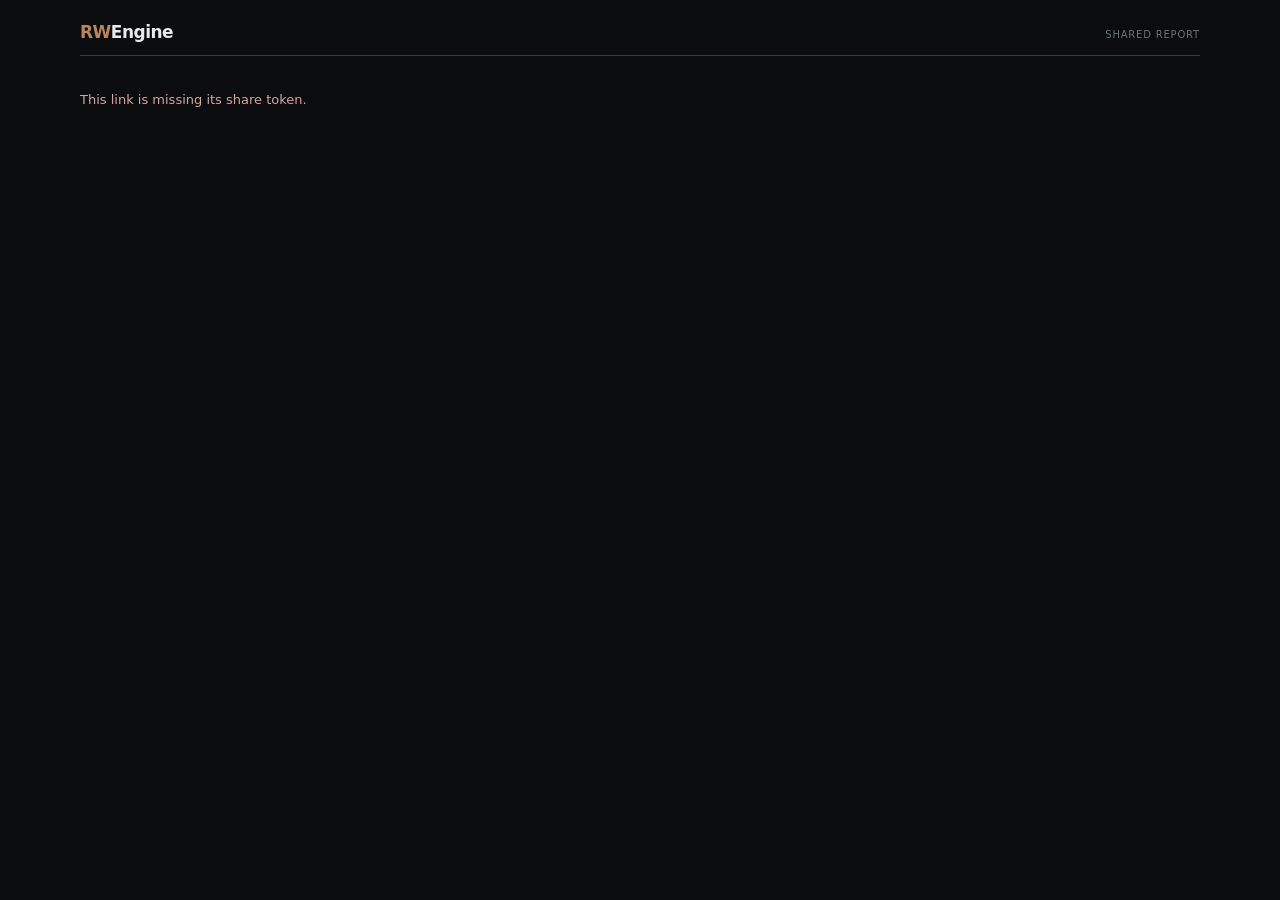
==== share/index.html @ 5f28d9b9 "Bump shared report design asset" ====
<!DOCTYPE html>
<html lang="en">
<head>
  <meta charset="UTF-8" />
  <meta name="viewport" content="width=device-width, initial-scale=1.0" />
  <meta name="robots" content="noindex,nofollow" />
  <title>RWEngine · Shared report</title>
  <link rel="stylesheet" href="/share/share.css?v=2" />
</head>
<body>
  <main class="share-shell">
    <header class="share-header">
      <a class="wordmark" href="/"><span>RW</span>Engine</a>
      <span>Shared report</span>
    </header>

    <section id="loadingState" class="state">Loading report…</section>
    <section id="errorState" class="state error hidden"></section>

    <article id="reportView" class="hidden">
      <header class="report-heading">
        <div>
          <p id="reportMeta" class="meta">Ranked war</p>
          <h1 id="reportTitle">War report</h1>
          <p id="reportDate" class="muted"></p>
        </div>
        <span class="read-only">Read only</span>
      </header>

      <section id="scoreLine" class="score-line"></section>
      <section id="summaryGrid" class="summary-grid"></section>

      <div class="table-wrap">
        <table>
          <thead>
            <tr>
              <th>Member</th>
              <th>Hits</th>
              <th>Assists</th>
              <th>Outside</th>
              <th>Score +</th>
              <th>Score -</th>
              <th>Net</th>
            </tr>
          </thead>
          <tbody id="memberRows"></tbody>
        </table>
      </div>

      <footer class="report-footer">
        <span>Public RWEngine link</span>
        <span id="sharedAt"></span>
      </footer>
    </article>
  </main>

  <script type="module" src="/share/share.js?v=1"></script>
</body>
</html>
---- share/share.css ----
:root {
  --bg: #0a0c0d;
  --panel: #101315;
  --border: #343a3d;
  --border-soft: #202527;
  --text: #e7eaeb;
  --muted: #91999d;
  --muted-dim: #697277;
  --accent: #b98560;
  --danger: #d9a2a2;
}

* { box-sizing: border-box; }

html, body {
  margin: 0;
  min-height: 100%;
}

body {
  background: var(--bg);
  color: var(--text);
  font-family: Inter, ui-sans-serif, system-ui, -apple-system, BlinkMacSystemFont, "Segoe UI", sans-serif;
  font-size: 13px;
}

.hidden { display: none !important; }

.share-shell {
  width: min(1120px, calc(100% - 32px));
  margin: 0 auto;
  padding: 22px 0 40px;
}

.share-header {
  display: flex;
  align-items: baseline;
  justify-content: space-between;
  gap: 20px;
  padding-bottom: 13px;
  border-bottom: 1px solid var(--border);
  color: var(--muted-dim);
  font-size: 10px;
  text-transform: uppercase;
  letter-spacing: .08em;
}

.wordmark {
  color: var(--text);
  font-size: 17px;
  font-weight: 750;
  letter-spacing: -.03em;
  text-decoration: none;
  text-transform: none;
}

.wordmark span { color: var(--accent); }

.state {
  padding: 36px 0;
  color: var(--muted);
}

.state.error { color: var(--danger); }

.report-heading {
  display: flex;
  align-items: flex-start;
  justify-content: space-between;
  gap: 20px;
  padding: 24px 0 16px;
}

.meta {
  margin: 0;
  color: var(--muted-dim);
  font-size: 9px;
  font-weight: 700;
  text-transform: uppercase;
  letter-spacing: .08em;
}

h1 {
  margin: 3px 0 4px;
  font-size: 24px;
  font-weight: 650;
  letter-spacing: -.03em;
}

.muted {
  margin: 0;
  color: var(--muted);
}

.read-only {
  flex: 0 0 auto;
  color: var(--muted-dim);
  font-size: 9px;
  text-transform: uppercase;
  letter-spacing: .08em;
}

.score-line {
  display: grid;
  grid-template-columns: minmax(0,1fr) auto minmax(0,1fr);
  align-items: baseline;
  gap: 18px;
  padding: 13px 0;
  border-top: 1px solid var(--border);
  border-bottom: 1px solid var(--border);
}

.score-side {
  display: flex;
  align-items: baseline;
  justify-content: flex-end;
  gap: 10px;
  min-width: 0;
}

.score-side.opponent { justify-content: flex-start; }

.score-side span {
  overflow: hidden;
  color: var(--muted);
  text-overflow: ellipsis;
  white-space: nowrap;
}

.score-side strong {
  font-size: 19px;
  font-variant-numeric: tabular-nums;
}

.score-label {
  color: var(--muted-dim);
  font-size: 9px;
  text-transform: uppercase;
  letter-spacing: .07em;
  white-space: nowrap;
}

.summary-grid {
  display: grid;
  grid-template-columns: repeat(4, minmax(0, 1fr));
  border-bottom: 1px solid var(--border);
}

.summary-item {
  padding: 11px 12px 11px 0;
  border-right: 1px solid var(--border-soft);
}

.summary-item + .summary-item { padding-left: 12px; }
.summary-item:last-child { border-right: 0; }

.summary-item span {
  display: block;
  color: var(--muted-dim);
  font-size: 8px;
  font-weight: 700;
  text-transform: uppercase;
  letter-spacing: .07em;
}

.summary-item strong {
  display: block;
  margin-top: 3px;
  font-size: 15px;
  font-weight: 650;
}

.table-wrap {
  overflow-x: auto;
  margin-top: 18px;
}

table {
  width: 100%;
  border-collapse: collapse;
  white-space: nowrap;
}

th, td {
  padding: 8px 7px;
  border-bottom: 1px solid var(--border-soft);
  text-align: right;
  font-variant-numeric: tabular-nums;
}

th {
  color: var(--muted-dim);
  font-size: 8px;
  font-weight: 700;
  letter-spacing: .07em;
  text-transform: uppercase;
}

th:first-child, td:first-child { text-align: left; }

tbody tr:hover { background: rgba(255,255,255,.018); }

.member-link {
  color: var(--text);
  font-weight: 650;
  text-decoration: none;
}

.member-link:hover { color: var(--accent); }

.member-link small {
  display: block;
  margin-top: 1px;
  color: var(--muted-dim);
  font-size: 9px;
  font-weight: 400;
}

.net { font-weight: 700; }

.report-footer {
  display: flex;
  justify-content: space-between;
  gap: 18px;
  padding-top: 14px;
  color: var(--muted-dim);
  font-size: 9px;
  text-transform: uppercase;
  letter-spacing: .06em;
}

@media (max-width: 720px) {
  .share-shell {
    width: min(100% - 20px, 1120px);
    padding-top: 14px;
  }

  .report-heading,
  .report-footer {
    flex-direction: column;
  }

  .score-line {
    grid-template-columns: 1fr;
    gap: 5px;
  }

  .score-side,
  .score-side.opponent {
    justify-content: space-between;
  }

  .score-label { display: none; }

  .summary-grid {
    grid-template-columns: repeat(2, minmax(0, 1fr));
  }

  .summary-item:nth-child(2) { border-right: 0; }
}
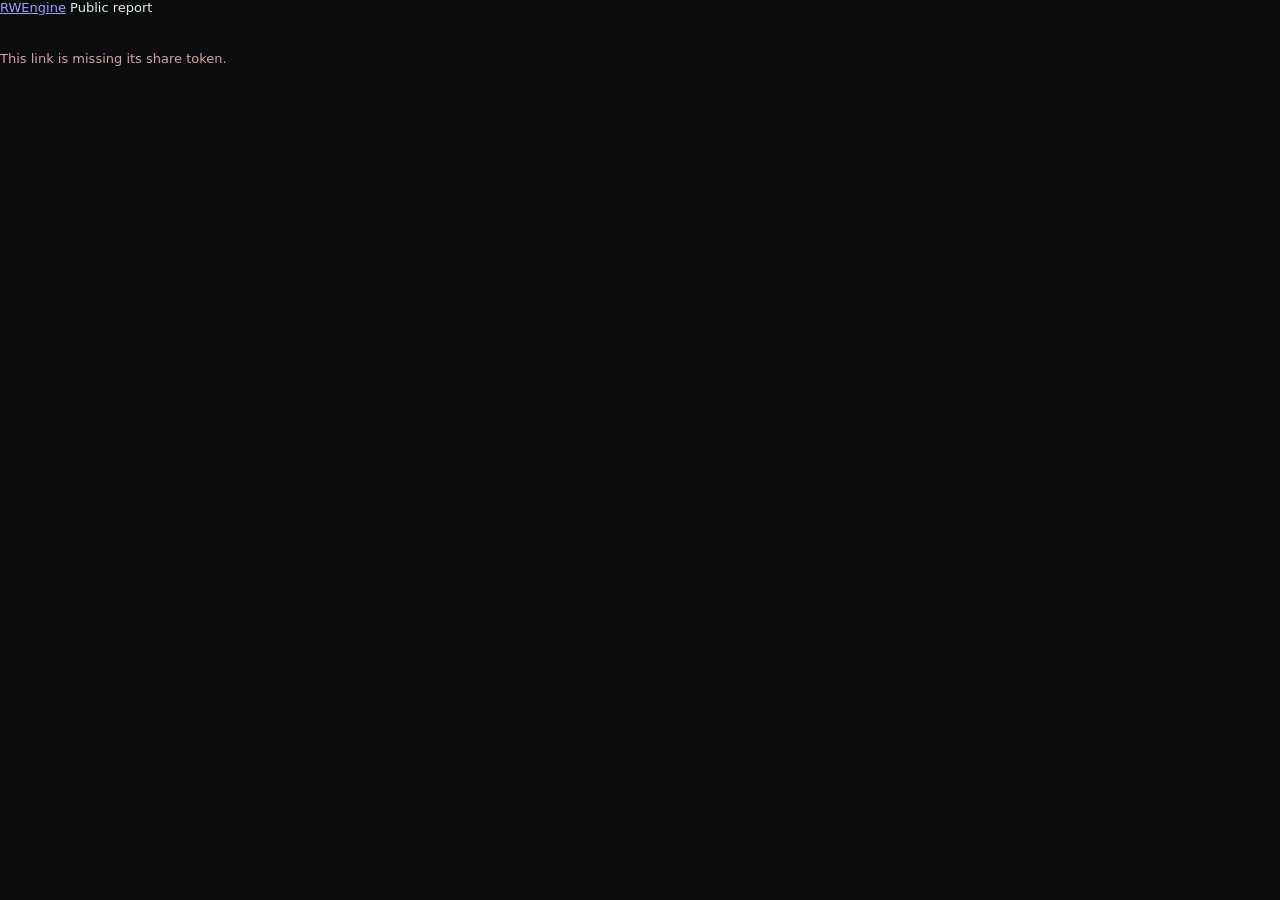
==== commit d9486b90: "Rebuild public report shell" ====
--- a/share/index.html
+++ b/share/index.html
@@ -4,31 +4,34 @@
   <meta charset="UTF-8" />
   <meta name="viewport" content="width=device-width, initial-scale=1.0" />
   <meta name="robots" content="noindex,nofollow" />
+  <meta name="color-scheme" content="dark" />
   <title>RWEngine · Shared report</title>
-  <link rel="stylesheet" href="/share/share.css?v=2" />
+  <link rel="stylesheet" href="/share/share.css?v=3" />
 </head>
 <body>
-  <main class="share-shell">
-    <header class="share-header">
-      <a class="wordmark" href="/"><span>RW</span>Engine</a>
-      <span>Shared report</span>
-    </header>
+  <header class="topbar">
+    <div class="topbar-inner">
+      <a href="/" class="brand">RWEngine</a>
+      <span>Public report</span>
+    </div>
+  </header>
 
-    <section id="loadingState" class="state">Loading report…</section>
-    <section id="errorState" class="state error hidden"></section>
+  <main class="report-shell">
+    <div id="loadingState" class="state">Loading report…</div>
+    <div id="errorState" class="state error hidden"></div>
 
     <article id="reportView" class="hidden">
-      <header class="report-heading">
+      <header class="report-head">
         <div>
-          <p id="reportMeta" class="meta">Ranked war</p>
+          <p id="reportMeta" class="kicker">Ranked war</p>
           <h1 id="reportTitle">War report</h1>
-          <p id="reportDate" class="muted"></p>
+          <p id="reportDate"></p>
         </div>
         <span class="read-only">Read only</span>
       </header>
 
-      <section id="scoreLine" class="score-line"></section>
-      <section id="summaryGrid" class="summary-grid"></section>
+      <div id="scoreLine" class="score-line"></div>
+      <div id="summaryGrid" class="summary-grid"></div>
 
       <div class="table-wrap">
         <table>
@@ -47,13 +50,13 @@
         </table>
       </div>
 
-      <footer class="report-footer">
-        <span>Public RWEngine link</span>
+      <footer class="report-foot">
+        <span>RWEngine public link</span>
         <span id="sharedAt"></span>
       </footer>
     </article>
   </main>
 
-  <script type="module" src="/share/share.js?v=1"></script>
+  <script type="module" src="/share/share.js?v=2"></script>
 </body>
-</html>
+</html>
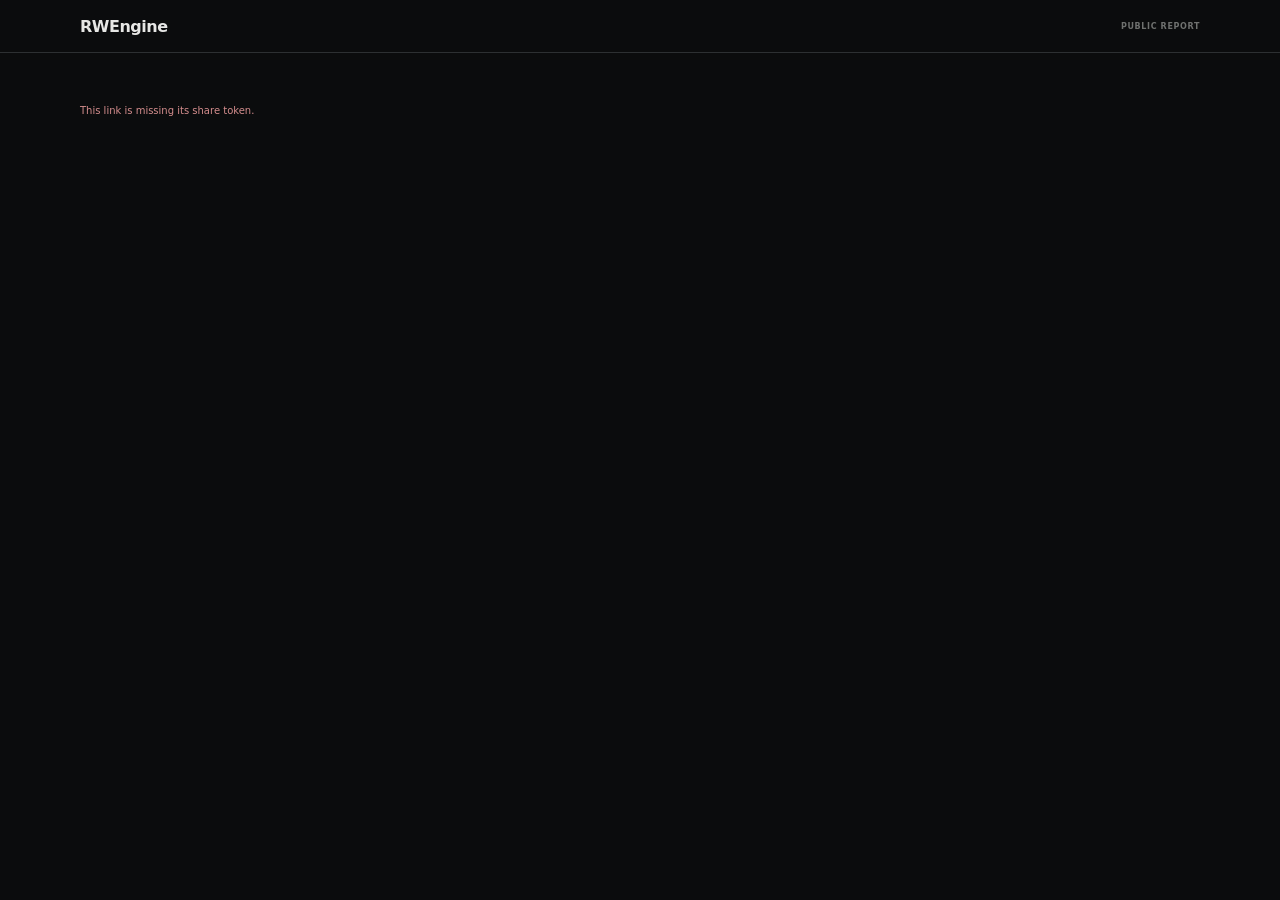
==== commit a1136b0c: "Add public Player Analysis report surface" ====
--- a/share/index.html
+++ b/share/index.html
@@ -6,7 +6,7 @@
   <meta name="robots" content="noindex,nofollow" />
   <meta name="color-scheme" content="dark" />
   <title>RWEngine · Shared report</title>
-  <link rel="stylesheet" href="/share/share.css?v=3" />
+  <link rel="stylesheet" href="/share/share.css?v=4" />
 </head>
 <body>
   <header class="topbar">
@@ -30,25 +30,37 @@
         <span class="read-only">Read only</span>
       </header>
 
-      <div id="scoreLine" class="score-line"></div>
-      <div id="summaryGrid" class="summary-grid"></div>
+      <section id="warPublicBody">
+        <div id="scoreLine" class="score-line"></div>
+        <div id="summaryGrid" class="summary-grid"></div>
 
-      <div class="table-wrap">
-        <table>
-          <thead>
-            <tr>
-              <th>Member</th>
-              <th>Hits</th>
-              <th>Assists</th>
-              <th>Outside</th>
-              <th>Score +</th>
-              <th>Score -</th>
-              <th>Net</th>
-            </tr>
-          </thead>
-          <tbody id="memberRows"></tbody>
-        </table>
-      </div>
+        <div class="table-wrap">
+          <table>
+            <thead>
+              <tr>
+                <th>Member</th>
+                <th>Hits</th>
+                <th>Assists</th>
+                <th>Outside</th>
+                <th>Score +</th>
+                <th>Score -</th>
+                <th>Net</th>
+              </tr>
+            </thead>
+            <tbody id="memberRows"></tbody>
+          </table>
+        </div>
+      </section>
+
+      <section id="playerPublicBody" class="hidden">
+        <div id="playerSummaryGrid" class="summary-grid"></div>
+        <div id="playerPublicContext" class="public-context"></div>
+        <div id="playerPublicSources" class="public-sources"></div>
+        <section class="public-war-history">
+          <header>Recent wars</header>
+          <div id="playerPublicWars"></div>
+        </section>
+      </section>
 
       <footer class="report-foot">
         <span>RWEngine public link</span>
@@ -57,6 +69,6 @@
     </article>
   </main>
 
-  <script type="module" src="/share/share.js?v=2"></script>
+  <script type="module" src="/share/share.js?v=3"></script>
 </body>
 </html>
--- a/share/share.css
+++ b/share/share.css
@@ -1,21 +1,17 @@
 :root {
-  --bg: #0a0c0d;
-  --panel: #101315;
-  --border: #343a3d;
-  --border-soft: #202527;
-  --text: #e7eaeb;
-  --muted: #91999d;
-  --muted-dim: #697277;
-  --accent: #b98560;
-  --danger: #d9a2a2;
+  --bg: #0b0c0d;
+  --line: #2d3032;
+  --line-soft: #202325;
+  --text: #e7e7e5;
+  --muted: #9a9a96;
+  --dim: #6f716f;
+  --accent: #b9825d;
+  --danger: #d48d8d;
+  --max: 1120px;
 }
 
 * { box-sizing: border-box; }
-
-html, body {
-  margin: 0;
-  min-height: 100%;
-}
+html, body { min-height: 100%; margin: 0; }
 
 body {
   background: var(--bg);
@@ -26,95 +22,97 @@
 
 .hidden { display: none !important; }
 
-.share-shell {
-  width: min(1120px, calc(100% - 32px));
+.topbar {
+  border-bottom: 1px solid var(--line);
+}
+
+.topbar-inner {
+  width: min(calc(100% - 32px), var(--max));
+  height: 52px;
   margin: 0 auto;
-  padding: 22px 0 40px;
-}
-
-.share-header {
-  display: flex;
-  align-items: baseline;
+  display: flex;
+  align-items: center;
   justify-content: space-between;
   gap: 20px;
-  padding-bottom: 13px;
-  border-bottom: 1px solid var(--border);
-  color: var(--muted-dim);
-  font-size: 10px;
-  text-transform: uppercase;
-  letter-spacing: .08em;
-}
-
-.wordmark {
+}
+
+.brand {
   color: var(--text);
-  font-size: 17px;
-  font-weight: 750;
+  font-size: 16px;
+  font-weight: 700;
   letter-spacing: -.03em;
   text-decoration: none;
-  text-transform: none;
-}
-
-.wordmark span { color: var(--accent); }
+}
+
+.topbar span,
+.read-only,
+.report-foot {
+  color: var(--dim);
+  font-size: 8px;
+  font-weight: 650;
+  letter-spacing: .08em;
+  text-transform: uppercase;
+}
+
+.report-shell {
+  width: min(calc(100% - 32px), var(--max));
+  margin: 0 auto;
+  padding: 28px 0 48px;
+}
 
 .state {
-  padding: 36px 0;
+  padding: 24px 0;
   color: var(--muted);
+  font-size: 10px;
 }
 
 .state.error { color: var(--danger); }
 
-.report-heading {
+.report-head {
   display: flex;
   align-items: flex-start;
   justify-content: space-between;
-  gap: 20px;
-  padding: 24px 0 16px;
-}
-
-.meta {
+  gap: 24px;
+  margin-bottom: 16px;
+}
+
+.kicker {
   margin: 0;
-  color: var(--muted-dim);
-  font-size: 9px;
-  font-weight: 700;
-  text-transform: uppercase;
-  letter-spacing: .08em;
+  color: var(--dim);
+  font-size: 8px;
+  font-weight: 700;
+  letter-spacing: .09em;
+  text-transform: uppercase;
 }
 
 h1 {
-  margin: 3px 0 4px;
-  font-size: 24px;
+  margin: 2px 0 3px;
+  font-size: 20px;
   font-weight: 650;
-  letter-spacing: -.03em;
-}
-
-.muted {
+  letter-spacing: -.035em;
+}
+
+#reportDate {
   margin: 0;
   color: var(--muted);
-}
-
-.read-only {
-  flex: 0 0 auto;
-  color: var(--muted-dim);
   font-size: 9px;
-  text-transform: uppercase;
-  letter-spacing: .08em;
 }
 
 .score-line {
   display: grid;
   grid-template-columns: minmax(0,1fr) auto minmax(0,1fr);
+  gap: 18px;
   align-items: baseline;
-  gap: 18px;
-  padding: 13px 0;
-  border-top: 1px solid var(--border);
-  border-bottom: 1px solid var(--border);
+  padding: 10px 0;
+  border-top: 1px solid var(--line);
+  border-bottom: 1px solid var(--line);
 }
 
 .score-side {
   display: flex;
   align-items: baseline;
   justify-content: flex-end;
-  gap: 10px;
+  gap: 8px;
   min-width: 0;
 }
 
@@ -123,56 +121,60 @@
 .score-side span {
   overflow: hidden;
   color: var(--muted);
+  font-size: 9px;
   text-overflow: ellipsis;
   white-space: nowrap;
 }
 
 .score-side strong {
-  font-size: 19px;
+  font-size: 17px;
+  font-weight: 650;
   font-variant-numeric: tabular-nums;
 }
 
 .score-label {
-  color: var(--muted-dim);
-  font-size: 9px;
-  text-transform: uppercase;
+  color: var(--dim);
+  font-size: 8px;
   letter-spacing: .07em;
-  white-space: nowrap;
+  text-transform: uppercase;
 }
 
 .summary-grid {
   display: grid;
-  grid-template-columns: repeat(4, minmax(0, 1fr));
-  border-bottom: 1px solid var(--border);
+  grid-template-columns: repeat(4, minmax(0,1fr));
+  border-bottom: 1px solid var(--line);
 }
 
 .summary-item {
-  padding: 11px 12px 11px 0;
-  border-right: 1px solid var(--border-soft);
-}
-
-.summary-item + .summary-item { padding-left: 12px; }
+  padding: 9px 11px 9px 0;
+  border-right: 1px solid var(--line-soft);
+}
+
+.summary-item + .summary-item { padding-left: 11px; }
 .summary-item:last-child { border-right: 0; }
 
 .summary-item span {
   display: block;
-  color: var(--muted-dim);
-  font-size: 8px;
-  font-weight: 700;
-  text-transform: uppercase;
-  letter-spacing: .07em;
+  color: var(--dim);
+  font-size: 8px;
+  font-weight: 700;
+  letter-spacing: .06em;
+  text-transform: uppercase;
 }
 
 .summary-item strong {
   display: block;
   margin-top: 3px;
-  font-size: 15px;
-  font-weight: 650;
+  font-size: 14px;
+  font-weight: 640;
+  font-variant-numeric: tabular-nums;
 }
 
 .table-wrap {
   overflow-x: auto;
   margin-top: 18px;
+  border-top: 1px solid var(--line);
+  border-bottom: 1px solid var(--line);
 }
 
 table {
@@ -182,27 +184,31 @@
 }
 
 th, td {
-  padding: 8px 7px;
-  border-bottom: 1px solid var(--border-soft);
+  height: 36px;
+  padding: 6px 8px;
+  border-bottom: 1px solid var(--line-soft);
   text-align: right;
   font-variant-numeric: tabular-nums;
 }
 
 th {
-  color: var(--muted-dim);
-  font-size: 8px;
-  font-weight: 700;
-  letter-spacing: .07em;
-  text-transform: uppercase;
-}
-
-th:first-child, td:first-child { text-align: left; }
-
-tbody tr:hover { background: rgba(255,255,255,.018); }
+  color: var(--dim);
+  font-size: 8px;
+  font-weight: 700;
+  letter-spacing: .06em;
+  text-transform: uppercase;
+}
+
+th:first-child,
+td:first-child { text-align: left; }
+
+tbody tr:last-child td { border-bottom: 0; }
+tbody tr:hover { background: rgba(255,255,255,.015); }
 
 .member-link {
   color: var(--text);
-  font-weight: 650;
+  font-size: 10px;
+  font-weight: 620;
   text-decoration: none;
 }
 
@@ -211,50 +217,46 @@
 .member-link small {
   display: block;
   margin-top: 1px;
-  color: var(--muted-dim);
-  font-size: 9px;
+  color: var(--dim);
+  font-size: 8px;
   font-weight: 400;
 }
 
-.net { font-weight: 700; }
-
-.report-footer {
+.net { font-weight: 680; }
+
+.report-foot {
   display: flex;
   justify-content: space-between;
-  gap: 18px;
-  padding-top: 14px;
-  color: var(--muted-dim);
-  font-size: 9px;
-  text-transform: uppercase;
-  letter-spacing: .06em;
-}
-
-@media (max-width: 720px) {
-  .share-shell {
-    width: min(100% - 20px, 1120px);
-    padding-top: 14px;
-  }
-
-  .report-heading,
-  .report-footer {
+  gap: 20px;
+  padding-top: 12px;
+}
+
+@media (max-width: 680px) {
+  .topbar-inner,
+  .report-shell { width: calc(100% - 20px); }
+
+  .report-head,
+  .report-foot {
     flex-direction: column;
+    gap: 8px;
   }
 
   .score-line {
     grid-template-columns: 1fr;
-    gap: 5px;
-  }
+    gap: 4px;
+  }
+
+  .score-label { display: none; }
 
   .score-side,
   .score-side.opponent {
     justify-content: space-between;
   }
 
-  .score-label { display: none; }
-
   .summary-grid {
-    grid-template-columns: repeat(2, minmax(0, 1fr));
+    grid-template-columns: repeat(2, minmax(0,1fr));
   }
 
   .summary-item:nth-child(2) { border-right: 0; }
-}
+  .summary-item:nth-child(-n+2) { border-bottom: 1px solid var(--line-soft); }
+}
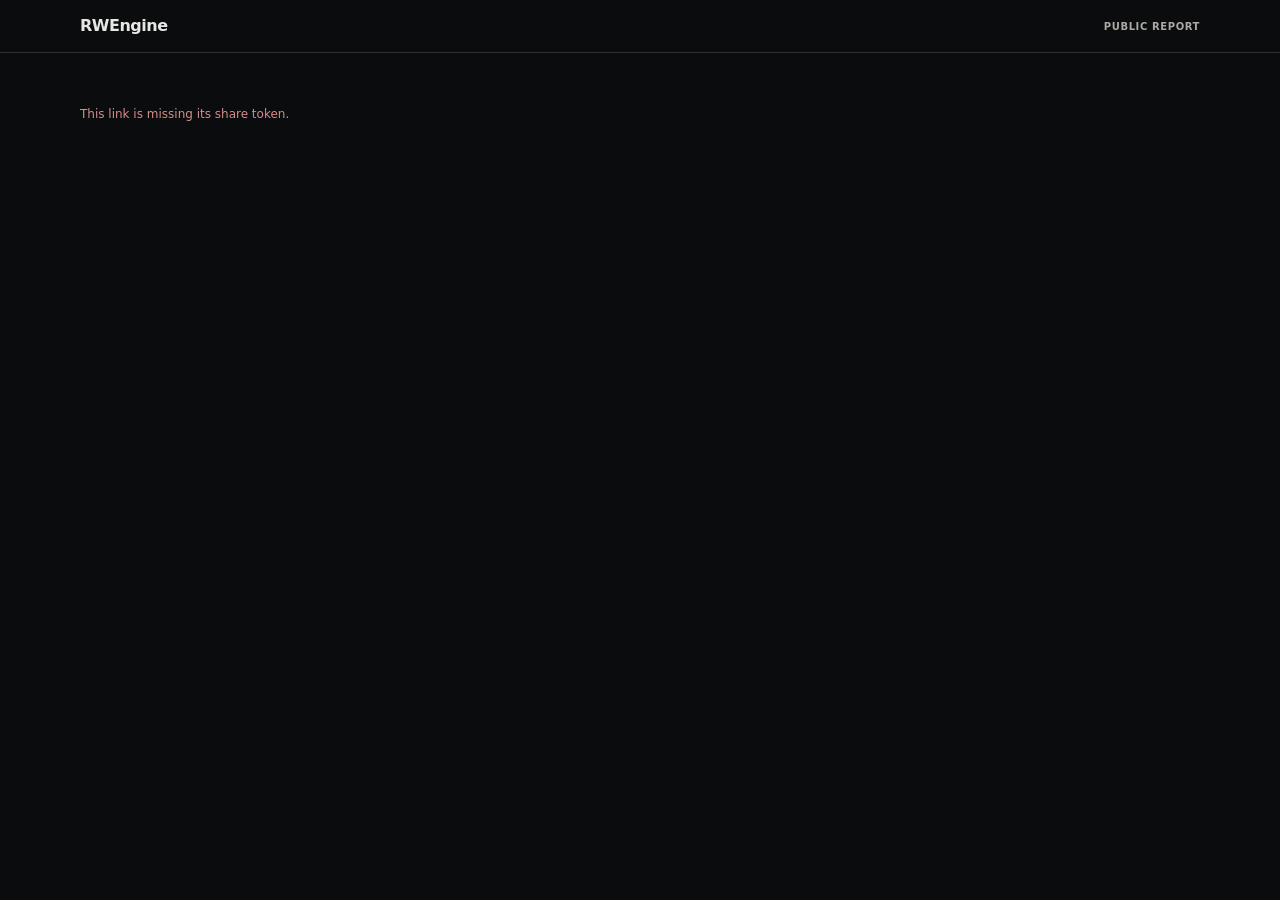
==== commit 372e9fc3: "Clarify public report table labels" ====
--- a/share/index.html
+++ b/share/index.html
@@ -30,37 +30,25 @@
         <span class="read-only">Read only</span>
       </header>
 
-      <section id="warPublicBody">
-        <div id="scoreLine" class="score-line"></div>
-        <div id="summaryGrid" class="summary-grid"></div>
+      <div id="scoreLine" class="score-line"></div>
+      <div id="summaryGrid" class="summary-grid"></div>
 
-        <div class="table-wrap">
-          <table>
-            <thead>
-              <tr>
-                <th>Member</th>
-                <th>Hits</th>
-                <th>Assists</th>
-                <th>Outside</th>
-                <th>Score +</th>
-                <th>Score -</th>
-                <th>Net</th>
-              </tr>
-            </thead>
-            <tbody id="memberRows"></tbody>
-          </table>
-        </div>
-      </section>
-
-      <section id="playerPublicBody" class="hidden">
-        <div id="playerSummaryGrid" class="summary-grid"></div>
-        <div id="playerPublicContext" class="public-context"></div>
-        <div id="playerPublicSources" class="public-sources"></div>
-        <section class="public-war-history">
-          <header>Recent wars</header>
-          <div id="playerPublicWars"></div>
-        </section>
-      </section>
+      <div class="table-wrap">
+        <table>
+          <thead>
+            <tr>
+              <th>Member</th>
+              <th>Hits</th>
+              <th>Assists</th>
+              <th>Outside hits</th>
+              <th>Score gained</th>
+              <th>Score lost</th>
+              <th>Net score</th>
+            </tr>
+          </thead>
+          <tbody id="memberRows"></tbody>
+        </table>
+      </div>
 
       <footer class="report-foot">
         <span>RWEngine public link</span>
@@ -69,6 +57,6 @@
     </article>
   </main>
 
-  <script type="module" src="/share/share.js?v=3"></script>
+  <script type="module" src="/share/share.js?v=2"></script>
 </body>
 </html>
--- a/share/share.css
+++ b/share/share.css
@@ -3,8 +3,8 @@
   --line: #2d3032;
   --line-soft: #202325;
   --text: #e7e7e5;
-  --muted: #9a9a96;
-  --dim: #6f716f;
+  --muted: #aaa9a5;
+  --dim: #838581;
   --accent: #b9825d;
   --danger: #d48d8d;
   --max: 1120px;
@@ -260,3 +260,87 @@
   .summary-item:nth-child(2) { border-right: 0; }
   .summary-item:nth-child(-n+2) { border-bottom: 1px solid var(--line-soft); }
 }
+
+
+/* readability pass */
+
+body {
+  font-size: 14px;
+  line-height: 1.5;
+}
+
+.topbar span,
+.read-only,
+.report-foot {
+  color: var(--muted);
+  font-size: 10px;
+  letter-spacing: .06em;
+}
+
+.state {
+  font-size: 12px;
+}
+
+.kicker {
+  color: var(--muted);
+  font-size: 10px;
+  letter-spacing: .075em;
+}
+
+h1 {
+  font-size: 23px;
+}
+
+#reportDate {
+  font-size: 11px;
+}
+
+.score-side span {
+  font-size: 11px;
+}
+
+.score-side strong {
+  font-size: 20px;
+}
+
+.score-label {
+  color: var(--muted);
+  font-size: 10px;
+}
+
+.summary-item {
+  padding-top: 12px;
+  padding-bottom: 12px;
+}
+
+.summary-item span {
+  color: var(--muted);
+  font-size: 10px;
+  letter-spacing: .05em;
+}
+
+.summary-item strong {
+  margin-top: 4px;
+  font-size: 17px;
+}
+
+th, td {
+  height: 42px;
+  padding: 7px 9px;
+  font-size: 12px;
+}
+
+th {
+  color: var(--muted);
+  font-size: 10px;
+  letter-spacing: .05em;
+}
+
+.member-link {
+  font-size: 12px;
+}
+
+.member-link small {
+  color: var(--muted);
+  font-size: 10px;
+}
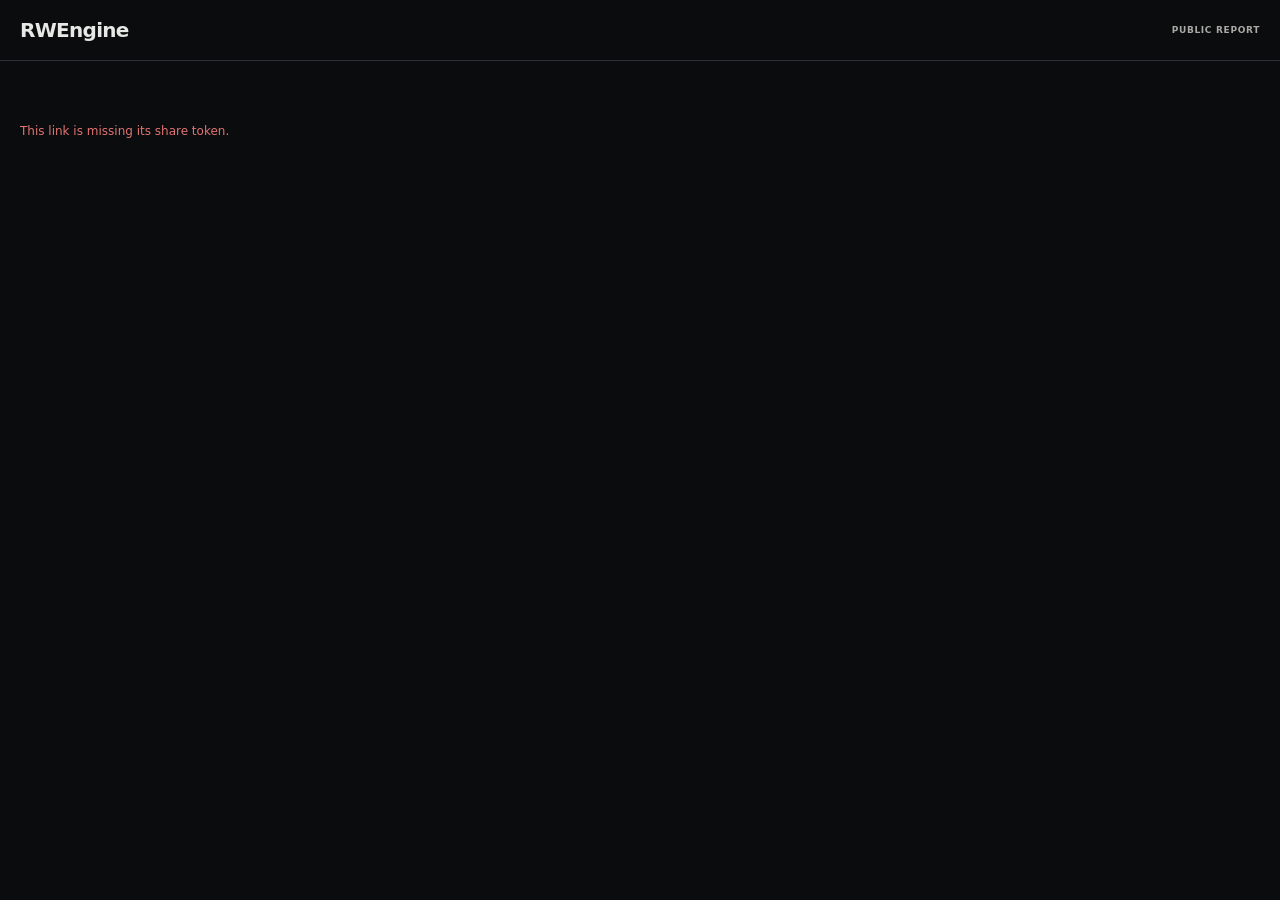
==== commit 4b48c9a4: "Simplify public report layout and bump assets" ====
--- a/share/index.html
+++ b/share/index.html
@@ -6,7 +6,7 @@
   <meta name="robots" content="noindex,nofollow" />
   <meta name="color-scheme" content="dark" />
   <title>RWEngine · Shared report</title>
-  <link rel="stylesheet" href="/share/share.css?v=4" />
+  <link rel="stylesheet" href="/share/share.css?v=5" />
 </head>
 <body>
   <header class="topbar">
@@ -31,7 +31,6 @@
       </header>
 
       <div id="scoreLine" class="score-line"></div>
-      <div id="summaryGrid" class="summary-grid"></div>
 
       <div class="table-wrap">
         <table>
@@ -57,6 +56,6 @@
     </article>
   </main>
 
-  <script type="module" src="/share/share.js?v=2"></script>
+  <script type="module" src="/share/share.js?v=3"></script>
 </body>
 </html>
--- a/share/share.css
+++ b/share/share.css
@@ -1,13 +1,18 @@
 :root {
   --bg: #0b0c0d;
+  --surface: #0f1112;
+  --surface-2: #131516;
   --line: #2d3032;
   --line-soft: #202325;
   --text: #e7e7e5;
   --muted: #aaa9a5;
   --dim: #838581;
   --accent: #b9825d;
-  --danger: #d48d8d;
-  --max: 1120px;
+  --accent-2: #d3a27e;
+  --danger: #e17474;
+  --warning: #c8a46b;
+  --success: #79c98a;
+  --max: 1540px;
 }
 
 * { box-sizing: border-box; }
@@ -17,18 +22,24 @@
   background: var(--bg);
   color: var(--text);
   font-family: Inter, ui-sans-serif, system-ui, -apple-system, BlinkMacSystemFont, "Segoe UI", sans-serif;
-  font-size: 13px;
+  font-size: 14px;
+  line-height: 1.4;
 }
 
 .hidden { display: none !important; }
+
+::selection {
+  background: rgba(185,130,93,.28);
+  color: var(--text);
+}
 
 .topbar {
   border-bottom: 1px solid var(--line);
 }
 
 .topbar-inner {
-  width: min(calc(100% - 32px), var(--max));
-  height: 52px;
+  width: min(calc(100% - 40px), var(--max));
+  height: 60px;
   margin: 0 auto;
   display: flex;
   align-items: center;
@@ -38,58 +49,60 @@
 
 .brand {
   color: var(--text);
-  font-size: 16px;
-  font-weight: 700;
-  letter-spacing: -.03em;
+  font-size: 20px;
+  font-weight: 720;
+  letter-spacing: -.035em;
   text-decoration: none;
 }
 
 .topbar span,
 .read-only,
 .report-foot {
-  color: var(--dim);
-  font-size: 8px;
-  font-weight: 650;
-  letter-spacing: .08em;
+  color: var(--muted);
+  font-size: 9px;
+  font-weight: 700;
+  letter-spacing: .075em;
   text-transform: uppercase;
 }
 
 .report-shell {
-  width: min(calc(100% - 32px), var(--max));
+  width: min(calc(100% - 40px), var(--max));
   margin: 0 auto;
-  padding: 28px 0 48px;
+  padding: 38px 0 52px;
 }
 
 .state {
   padding: 24px 0;
   color: var(--muted);
-  font-size: 10px;
+  font-size: 12px;
 }
 
 .state.error { color: var(--danger); }
 
 .report-head {
   display: flex;
-  align-items: flex-start;
+  align-items: flex-end;
   justify-content: space-between;
   gap: 24px;
-  margin-bottom: 16px;
+  margin: 0 0 12px;
+  padding: 0 0 10px;
+  border-bottom: 1px solid var(--line-soft);
 }
 
 .kicker {
   margin: 0;
   color: var(--dim);
-  font-size: 8px;
+  font-size: 9px;
   font-weight: 700;
-  letter-spacing: .09em;
+  letter-spacing: .085em;
   text-transform: uppercase;
 }
 
 h1 {
-  margin: 2px 0 3px;
+  margin: 2px 0 2px;
   font-size: 20px;
-  font-weight: 650;
-  letter-spacing: -.035em;
+  font-weight: 680;
+  letter-spacing: -.025em;
 }
 
 #reportDate {
@@ -98,131 +111,199 @@
   font-size: 9px;
 }
 
+.read-only {
+  align-self: center;
+}
+
 .score-line {
+  min-height: 48px;
   display: grid;
-  grid-template-columns: minmax(0,1fr) auto minmax(0,1fr);
+  grid-template-columns: minmax(0,1fr) 70px minmax(0,1fr);
   gap: 18px;
-  align-items: baseline;
-  padding: 10px 0;
-  border-top: 1px solid var(--line);
-  border-bottom: 1px solid var(--line);
+  align-items: center;
+  margin: 0;
+  padding: 6px 12px;
+  border-bottom: 2px solid var(--accent);
+  background: #111315;
 }
 
 .score-side {
   display: flex;
   align-items: baseline;
   justify-content: flex-end;
-  gap: 8px;
+  gap: 10px;
   min-width: 0;
 }
 
 .score-side.opponent { justify-content: flex-start; }
 
-.score-side span {
+.score-side > span {
   overflow: hidden;
   color: var(--muted);
-  font-size: 9px;
+  font-size: 10px;
   text-overflow: ellipsis;
   white-space: nowrap;
 }
 
+.score-side .entity-id {
+  display: inline;
+  margin-left: 3px;
+  color: var(--dim);
+  font-size: 8px;
+  font-weight: 450;
+}
+
 .score-side strong {
-  font-size: 17px;
-  font-weight: 650;
+  font-size: 19px;
+  font-weight: 700;
   font-variant-numeric: tabular-nums;
 }
 
-.score-label {
+.score-versus {
+  min-width: 62px;
+  display: flex;
+  align-items: center;
+  flex-direction: column;
+  gap: 2px;
+  text-align: center;
+}
+
+.score-versus small {
   color: var(--dim);
   font-size: 8px;
-  letter-spacing: .07em;
-  text-transform: uppercase;
-}
-
-.summary-grid {
-  display: grid;
-  grid-template-columns: repeat(4, minmax(0,1fr));
-  border-bottom: 1px solid var(--line);
-}
-
-.summary-item {
-  padding: 9px 11px 9px 0;
-  border-right: 1px solid var(--line-soft);
-}
-
-.summary-item + .summary-item { padding-left: 11px; }
-.summary-item:last-child { border-right: 0; }
-
-.summary-item span {
-  display: block;
-  color: var(--dim);
-  font-size: 8px;
-  font-weight: 700;
+  font-weight: 600;
   letter-spacing: .06em;
   text-transform: uppercase;
 }
 
-.summary-item strong {
-  display: block;
-  margin-top: 3px;
-  font-size: 14px;
-  font-weight: 640;
-  font-variant-numeric: tabular-nums;
-}
+.war-result {
+  display: inline-flex;
+  justify-content: center;
+  min-width: 40px;
+  padding: 1px 0 2px;
+  border-bottom: 1px solid transparent;
+  font-size: 9px;
+  font-weight: 760;
+  letter-spacing: .055em;
+  text-transform: uppercase;
+}
+
+.war-result-win {
+  color: var(--success);
+  border-bottom-color: rgba(121,201,138,.72);
+}
+
+.war-result-loss {
+  color: var(--danger);
+  border-bottom-color: rgba(225,116,116,.72);
+}
+
+.war-result-draw {
+  color: var(--warning);
+  border-bottom-color: rgba(200,164,107,.5);
+}
+
+.war-result-unknown { color: var(--dim); }
 
 .table-wrap {
   overflow-x: auto;
-  margin-top: 18px;
-  border-top: 1px solid var(--line);
-  border-bottom: 1px solid var(--line);
+  margin-top: 13px;
 }
 
 table {
   width: 100%;
   border-collapse: collapse;
+  table-layout: fixed;
   white-space: nowrap;
-}
-
-th, td {
-  height: 36px;
-  padding: 6px 8px;
+  font-variant-numeric: tabular-nums;
+}
+
+th,
+td {
+  height: 46px;
+  padding: 7px 9px;
   border-bottom: 1px solid var(--line-soft);
   text-align: right;
-  font-variant-numeric: tabular-nums;
+  font-size: 13px;
+  line-height: 1.2;
 }
 
 th {
-  color: var(--dim);
-  font-size: 8px;
-  font-weight: 700;
-  letter-spacing: .06em;
-  text-transform: uppercase;
+  height: 36px;
+  padding: 5px 9px;
+  color: #dde1e3;
+  font-size: 11px;
+  font-weight: 750;
+  border-bottom-color: #2e3234;
 }
 
 th:first-child,
-td:first-child { text-align: left; }
-
-tbody tr:last-child td { border-bottom: 0; }
-tbody tr:hover { background: rgba(255,255,255,.015); }
+td:first-child {
+  width: 24%;
+  text-align: left;
+}
+
+tbody tr:hover:not(.report-total-row) {
+  background: rgba(255,255,255,.018);
+}
+
+.report-total-row td {
+  height: 52px;
+  padding: 8px 9px;
+  background: #111315;
+  border-bottom: 2px solid var(--accent);
+  font-size: 13px;
+}
+
+.report-total-row td:first-child strong {
+  display: block;
+  font-size: 13px;
+}
+
+.report-total-row small {
+  display: block;
+  margin-top: 3px;
+  color: var(--dim);
+  font-size: 9px;
+  font-weight: 400;
+}
 
 .member-link {
   color: var(--text);
-  font-size: 10px;
-  font-weight: 620;
   text-decoration: none;
 }
 
-.member-link:hover { color: var(--accent); }
+.member-link:hover .member-name { color: var(--accent-2); }
+
+.member-name {
+  display: inline;
+  font-size: 13px;
+  font-weight: 700;
+}
+
+.member-name .entity-id {
+  display: inline;
+  margin-left: 4px;
+  color: var(--dim);
+  font-size: 8px;
+  font-weight: 450;
+}
 
 .member-link small {
   display: block;
-  margin-top: 1px;
-  color: var(--dim);
-  font-size: 8px;
+  margin-top: 3px;
+  color: var(--dim);
+  font-size: 9px;
   font-weight: 400;
 }
 
-.net { font-weight: 680; }
+.net { font-weight: 700; }
+
+.empty-row td {
+  height: 70px;
+  color: var(--muted);
+  text-align: left !important;
+}
 
 .report-foot {
   display: flex;
@@ -231,116 +312,60 @@
   padding-top: 12px;
 }
 
-@media (max-width: 680px) {
+@media (max-width: 1150px) {
+  th,
+  td {
+    padding-left: 6px;
+    padding-right: 6px;
+    font-size: 12px;
+  }
+
+  .member-name {
+    font-size: 12px;
+  }
+
+  .member-link small,
+  .report-total-row small {
+    font-size: 8px;
+  }
+}
+
+@media (max-width: 720px) {
   .topbar-inner,
-  .report-shell { width: calc(100% - 20px); }
-
-  .report-head,
-  .report-foot {
-    flex-direction: column;
-    gap: 8px;
+  .report-shell {
+    width: calc(100% - 20px);
+  }
+
+  .report-shell {
+    padding-top: 24px;
+  }
+
+  .report-head {
+    align-items: flex-start;
   }
 
   .score-line {
     grid-template-columns: 1fr;
-    gap: 4px;
-  }
-
-  .score-label { display: none; }
+    gap: 5px;
+    padding: 10px;
+  }
 
   .score-side,
   .score-side.opponent {
     justify-content: space-between;
   }
 
-  .summary-grid {
-    grid-template-columns: repeat(2, minmax(0,1fr));
-  }
-
-  .summary-item:nth-child(2) { border-right: 0; }
-  .summary-item:nth-child(-n+2) { border-bottom: 1px solid var(--line-soft); }
-}
-
-
-/* readability pass */
-
-body {
-  font-size: 14px;
-  line-height: 1.5;
-}
-
-.topbar span,
-.read-only,
-.report-foot {
-  color: var(--muted);
-  font-size: 10px;
-  letter-spacing: .06em;
-}
-
-.state {
-  font-size: 12px;
-}
-
-.kicker {
-  color: var(--muted);
-  font-size: 10px;
-  letter-spacing: .075em;
-}
-
-h1 {
-  font-size: 23px;
-}
-
-#reportDate {
-  font-size: 11px;
-}
-
-.score-side span {
-  font-size: 11px;
-}
-
-.score-side strong {
-  font-size: 20px;
-}
-
-.score-label {
-  color: var(--muted);
-  font-size: 10px;
-}
-
-.summary-item {
-  padding-top: 12px;
-  padding-bottom: 12px;
-}
-
-.summary-item span {
-  color: var(--muted);
-  font-size: 10px;
-  letter-spacing: .05em;
-}
-
-.summary-item strong {
-  margin-top: 4px;
-  font-size: 17px;
-}
-
-th, td {
-  height: 42px;
-  padding: 7px 9px;
-  font-size: 12px;
-}
-
-th {
-  color: var(--muted);
-  font-size: 10px;
-  letter-spacing: .05em;
-}
-
-.member-link {
-  font-size: 12px;
-}
-
-.member-link small {
-  color: var(--muted);
-  font-size: 10px;
-}
+  .score-versus {
+    order: 3;
+    justify-self: center;
+  }
+
+  table {
+    min-width: 760px;
+  }
+
+  .report-foot {
+    flex-direction: column;
+    gap: 6px;
+  }
+}
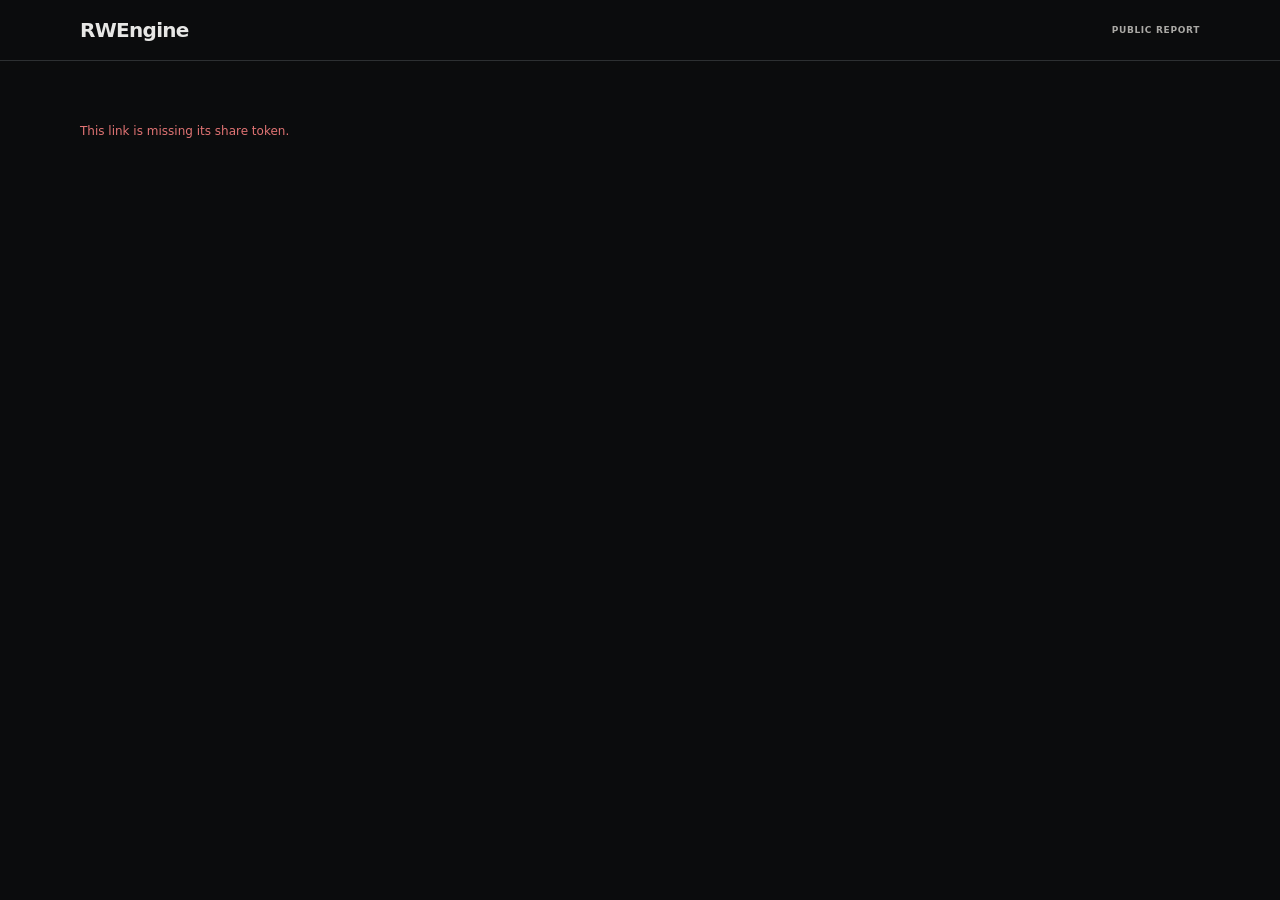
==== commit 6ab58599: "Bump tighter public report styling" ====
--- a/share/index.html
+++ b/share/index.html
@@ -6,7 +6,7 @@
   <meta name="robots" content="noindex,nofollow" />
   <meta name="color-scheme" content="dark" />
   <title>RWEngine · Shared report</title>
-  <link rel="stylesheet" href="/share/share.css?v=5" />
+  <link rel="stylesheet" href="/share/share.css?v=6" />
 </head>
 <body>
   <header class="topbar">
--- a/share/share.css
+++ b/share/share.css
@@ -12,7 +12,7 @@
   --danger: #e17474;
   --warning: #c8a46b;
   --success: #79c98a;
-  --max: 1540px;
+  --max: 1120px;
 }
 
 * { box-sizing: border-box; }
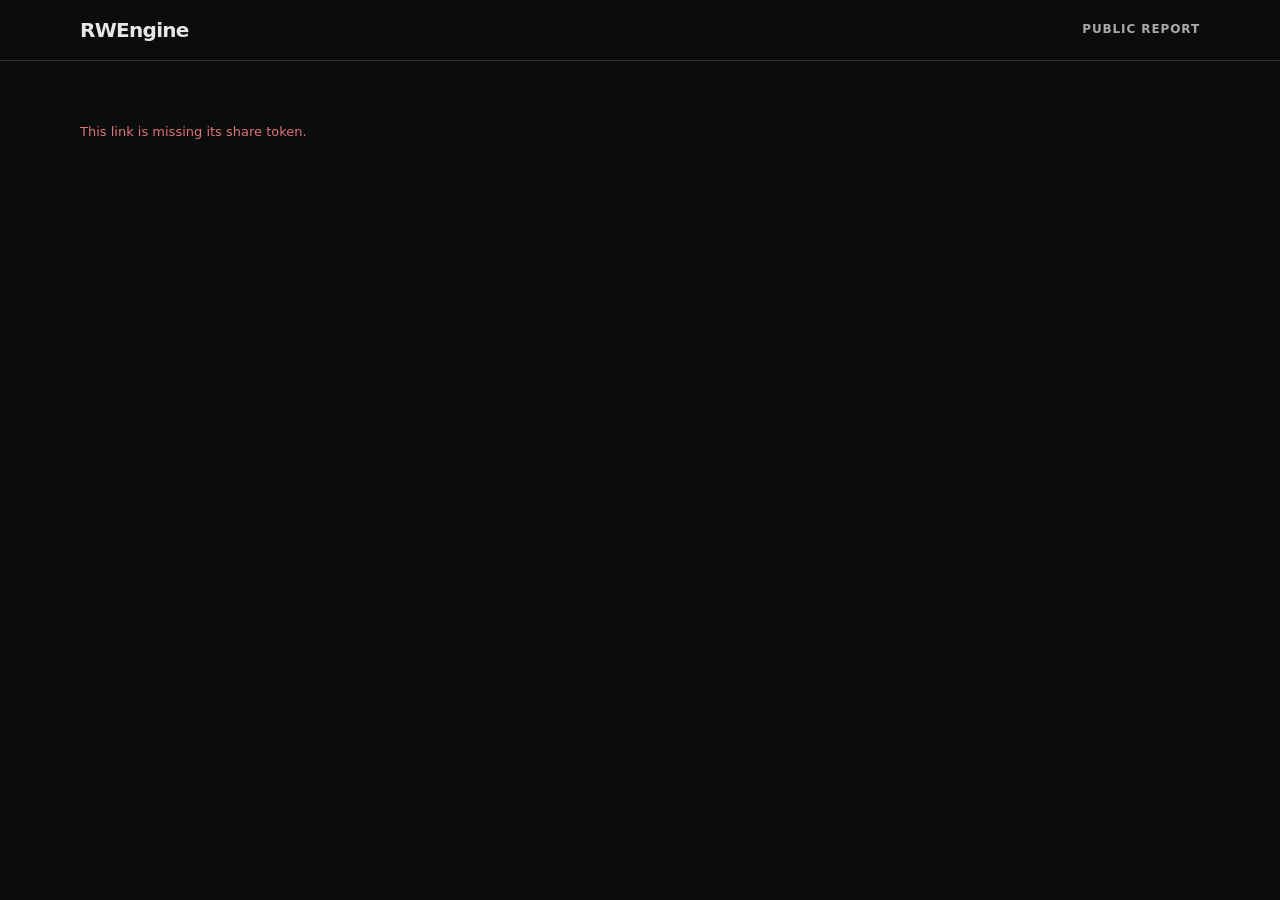
==== commit 3131d223: "Standardize readable typography site-wide" ====
--- a/share/index.html
+++ b/share/index.html
@@ -6,7 +6,7 @@
   <meta name="robots" content="noindex,nofollow" />
   <meta name="color-scheme" content="dark" />
   <title>RWEngine · Shared report</title>
-  <link rel="stylesheet" href="/share/share.css?v=6" />
+  <link rel="stylesheet" href="/share/share.css?v=8" />
 </head>
 <body>
   <header class="topbar">
@@ -56,6 +56,6 @@
     </article>
   </main>
 
-  <script type="module" src="/share/share.js?v=3"></script>
+  <script type="module" src="/share/share.js?v=4"></script>
 </body>
-</html>+</html>
--- a/share/share.css
+++ b/share/share.css
@@ -13,19 +13,28 @@
   --warning: #c8a46b;
   --success: #79c98a;
   --max: 1120px;
+  --font-caption: 12px;
+  --font-small: 13px;
+  --font-body: 14px;
+  --font-section: 16px;
+  --font-subtitle: 20px;
+  --font-title: 24px;
+  --font-display: 28px;
 }
 
 * { box-sizing: border-box; }
 html, body { min-height: 100%; margin: 0; }
+html { -webkit-text-size-adjust: 100%; text-size-adjust: 100%; }
 
 body {
   background: var(--bg);
   color: var(--text);
   font-family: Inter, ui-sans-serif, system-ui, -apple-system, BlinkMacSystemFont, "Segoe UI", sans-serif;
-  font-size: 14px;
-  line-height: 1.4;
-}
-
+  font-size: var(--font-body);
+  line-height: 1.45;
+}
+
+small { font-size: var(--font-caption); }
 .hidden { display: none !important; }
 
 ::selection {
@@ -49,7 +58,7 @@
 
 .brand {
   color: var(--text);
-  font-size: 20px;
+  font-size: var(--font-subtitle);
   font-weight: 720;
   letter-spacing: -.035em;
   text-decoration: none;
@@ -59,7 +68,7 @@
 .read-only,
 .report-foot {
   color: var(--muted);
-  font-size: 9px;
+  font-size: var(--font-caption);
   font-weight: 700;
   letter-spacing: .075em;
   text-transform: uppercase;
@@ -74,7 +83,7 @@
 .state {
   padding: 24px 0;
   color: var(--muted);
-  font-size: 12px;
+  font-size: var(--font-small);
 }
 
 .state.error { color: var(--danger); }
@@ -92,7 +101,7 @@
 .kicker {
   margin: 0;
   color: var(--dim);
-  font-size: 9px;
+  font-size: var(--font-caption);
   font-weight: 700;
   letter-spacing: .085em;
   text-transform: uppercase;
@@ -100,7 +109,7 @@
 
 h1 {
   margin: 2px 0 2px;
-  font-size: 20px;
+  font-size: var(--font-title);
   font-weight: 680;
   letter-spacing: -.025em;
 }
@@ -108,7 +117,7 @@
 #reportDate {
   margin: 0;
   color: var(--muted);
-  font-size: 9px;
+  font-size: var(--font-caption);
 }
 
 .read-only {
@@ -140,7 +149,7 @@
 .score-side > span {
   overflow: hidden;
   color: var(--muted);
-  font-size: 10px;
+  font-size: var(--font-caption);
   text-overflow: ellipsis;
   white-space: nowrap;
 }
@@ -149,12 +158,12 @@
   display: inline;
   margin-left: 3px;
   color: var(--dim);
-  font-size: 8px;
+  font-size: var(--font-caption);
   font-weight: 450;
 }
 
 .score-side strong {
-  font-size: 19px;
+  font-size: var(--font-subtitle);
   font-weight: 700;
   font-variant-numeric: tabular-nums;
 }
@@ -170,7 +179,7 @@
 
 .score-versus small {
   color: var(--dim);
-  font-size: 8px;
+  font-size: var(--font-caption);
   font-weight: 600;
   letter-spacing: .06em;
   text-transform: uppercase;
@@ -182,7 +191,7 @@
   min-width: 40px;
   padding: 1px 0 2px;
   border-bottom: 1px solid transparent;
-  font-size: 9px;
+  font-size: var(--font-caption);
   font-weight: 760;
   letter-spacing: .055em;
   text-transform: uppercase;
@@ -224,7 +233,7 @@
   padding: 7px 9px;
   border-bottom: 1px solid var(--line-soft);
   text-align: right;
-  font-size: 13px;
+  font-size: var(--font-body);
   line-height: 1.2;
 }
 
@@ -232,7 +241,7 @@
   height: 36px;
   padding: 5px 9px;
   color: #dde1e3;
-  font-size: 11px;
+  font-size: var(--font-small);
   font-weight: 750;
   border-bottom-color: #2e3234;
 }
@@ -252,19 +261,19 @@
   padding: 8px 9px;
   background: #111315;
   border-bottom: 2px solid var(--accent);
-  font-size: 13px;
+  font-size: var(--font-body);
 }
 
 .report-total-row td:first-child strong {
   display: block;
-  font-size: 13px;
+  font-size: var(--font-body);
 }
 
 .report-total-row small {
   display: block;
   margin-top: 3px;
   color: var(--dim);
-  font-size: 9px;
+  font-size: var(--font-caption);
   font-weight: 400;
 }
 
@@ -277,7 +286,7 @@
 
 .member-name {
   display: inline;
-  font-size: 13px;
+  font-size: var(--font-body);
   font-weight: 700;
 }
 
@@ -285,15 +294,45 @@
   display: inline;
   margin-left: 4px;
   color: var(--dim);
-  font-size: 8px;
+  font-size: var(--font-caption);
   font-weight: 450;
+}
+
+.faction-leadership-mark {
+  display: inline-flex;
+  align-items: center;
+  justify-content: center;
+  min-width: 18px;
+  height: 18px;
+  margin-left: 5px;
+  padding: 0 4px;
+  vertical-align: 1px;
+  color: #d8dadd;
+  font-size: var(--font-caption);
+  font-weight: 820;
+  line-height: 1;
+  border: 1px solid #4a5054;
+  border-radius: 3px;
+  background: #1a1d1f;
+}
+
+.faction-leadership-mark.leader {
+  color: #e6bd75;
+  border-color: rgba(230,189,117,.55);
+  background: rgba(230,189,117,.08);
+}
+
+.faction-leadership-mark.co-leader {
+  color: #bfcad2;
+  border-color: rgba(191,202,210,.45);
+  background: rgba(191,202,210,.06);
 }
 
 .member-link small {
   display: block;
   margin-top: 3px;
   color: var(--dim);
-  font-size: 9px;
+  font-size: var(--font-caption);
   font-weight: 400;
 }
 
@@ -317,16 +356,16 @@
   td {
     padding-left: 6px;
     padding-right: 6px;
-    font-size: 12px;
+    font-size: var(--font-small);
   }
 
   .member-name {
-    font-size: 12px;
+    font-size: var(--font-small);
   }
 
   .member-link small,
   .report-total-row small {
-    font-size: 8px;
+    font-size: var(--font-caption);
   }
 }
 
